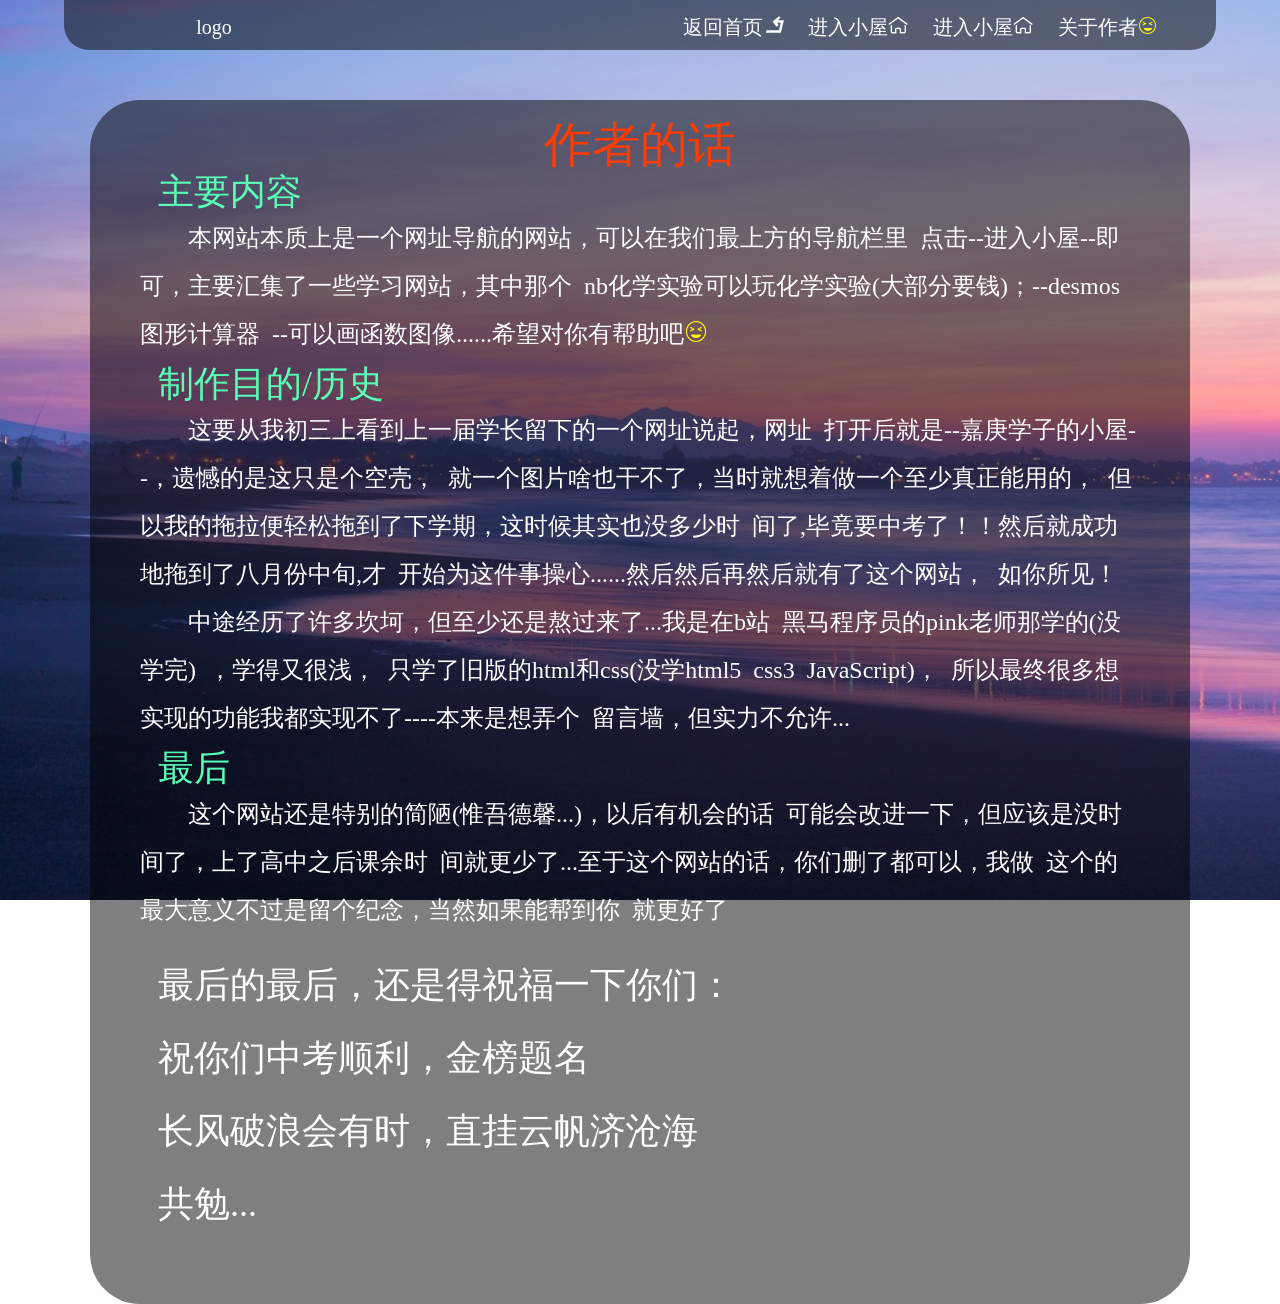
==== html/about_author.html @ 03cfd2f7 "Add files via upload" ====
<!DOCTYPE html>
<html lang="en">

<head>
    <meta charset="UTF-8">
    <meta name="viewport" content="width=device-width, initial-scale=1.0">
    <title>关于作者</title>
    <!-- 图标 -->
    <link rel="shortcut icon" href="../image/bg_house.jpg" type="image/x-icon">
    <!-- 导入css -->
    <link rel="stylesheet" href="../style/about_author.css">
    <link rel="stylesheet" href="../style/top_nav.css">
    <link rel="stylesheet" href="../style/font.css">

    <style>

    </style>
</head>

<body>
    <!-- 头顶导航栏 -->
    <div class="header">
        <!-- logo -->
        <a href="https://baike.baidu.com/item/%E5%B9%BF%E5%B7%9E%E5%B8%82%E9%99%88%E5%98%89%E5%BA%9A%E7%BA%AA%E5%BF%B5%E4%B8%AD%E5%AD%A6/3158629"
            target="_blank">
            <div class="logo">
                logo
            </div>
        </a>
        <!-- 导航栏 -->
        <ul class="nav">
            <li><a href="about_author.html">关于作者<em id="smile_icon"></em></a></li>
            <li><a href="in_house.html">进入小屋<em id="home_icon"></em></a></li>
            <li><a href="in_house.html">进入小屋<em id="home_icon"></em></a></li>
            <li><a href="home.html">返回首页<em id="return"></em></a></li>
        </ul>
    </div>

    <div class="block1">
        <p class="title1">作者的话</p>
        <p class="title2">主要内容</p>
        <p class="text">
            本网站本质上是一个网址导航的网站，可以在我们最上方的导航栏里
            点击--进入小屋--即可，主要汇集了一些学习网站，其中那个
            nb化学实验可以玩化学实验(大部分要钱)；--desmos图形计算器
            --可以画函数图像......希望对你有帮助吧<em id="smile_icon"></em>
        </p>
        <p class="title2">制作目的/历史</p>
        <p class="text">
            这要从我初三上看到上一届学长留下的一个网址说起，网址
            打开后就是--嘉庚学子的小屋--，遗憾的是这只是个空壳，
            就一个图片啥也干不了，当时就想着做一个至少真正能用的，
            但以我的拖拉便轻松拖到了下学期，这时候其实也没多少时
            间了,毕竟要中考了！！然后就成功地拖到了八月份中旬,才
            开始为这件事操心......然后然后再然后就有了这个网站，
            如你所见！</p>
        <p class="text"> 中途经历了许多坎坷，但至少还是熬过来了...我是在b站
            黑马程序员的pink老师那学的(没学完) ，学得又很浅，
            只学了旧版的html和css(没学html5 css3 JavaScript)，
            所以最终很多想实现的功能我都实现不了----本来是想弄个
            留言墙，但实力不允许...</p>
        <p class="title2">最后</p>
        <p class="text">
            这个网站还是特别的简陋(惟吾德馨...)，以后有机会的话
            可能会改进一下，但应该是没时间了，上了高中之后课余时
            间就更少了...至于这个网站的话，你们删了都可以，我做
            这个的最大意义不过是留个纪念，当然如果能帮到你
            就更好了</p>

        <p class="end">最后的最后，还是得祝福一下你们：</p>
        <p class="end">祝你们中考顺利，金榜题名</p>
        <p class="end">长风破浪会有时，直挂云帆济沧海</p>
        <p class="end">共勉...</p>

    </div>
</body>

</html>
---- style/about_author.css ----
/* 图标 */
#smile_icon {
    color: rgb(255, 247, 3);
}


/* 初始化 */
body {
    font-size: 16px;
    font-family: "SourceSansPro-Regular", "微软雅黑", 'icomoon';
    color: #ffffff;
    -webkit-text-size-adjust: none;
    text-align: center;
    line-height: 3em;
}

/* 固定背景 */
body {
    background-image: url(../image/bg_house.jpg);
    background-size: cover;
    background-repeat: no-repeat;
    background-attachment: fixed;
}

* {
    margin: 0;
    padding: 0;
}

a {
    text-decoration: none;
    color: black;
}

li {
    list-style: none;
}

/* 第一大块 */
.block1 {
    position: relative;
    display: inline-table;

    height: auto;
    width: 1000px;
    margin: 100px auto 0;
    padding: 1em 0 5em 0;
    border-left: 50px solid transparent;
    border-right: 50px solid transparent;
    border-radius: 50px;

    background-color: rgba(0, 0, 0, .5);

}

.block1 .text {
    font-size: 24px;
    color: rgb(255, 255, 255);
    text-align: left;
    text-indent: 2em;
}

.block1 .title1 {
    font-size: 48px;
    color: rgb(255, 60, 0);
}

.block1 .title2 {
    font-size: 36px;
    color: rgb(89, 255, 183);
    text-align: left;
    text-indent: 0.5em;
}

.block1 .end {
    margin-top: 25px;
    font-size: 36px;
    color: rgb(255, 255, 255);
    text-align: left;
    text-indent: 0.5em;
}
---- style/top_nav.css ----
/* 头顶栏 */
.header {
    position: fixed;
    top: 0;
    left: 0;
    z-index: 3;

    height: 50px;
    width: 90%;
    margin: 0 5%;
    border-radius: 0 0 25px 25px;
    background-color: rgba(0, 0, 0, .5);

    line-height: 50px;
    font-size: 20px;

    transition: all 0.5s;
}

.header a {
    color: white;
}

.header:hover {
    height: 65px;
    border-radius: 0 0 50px 50px;
}

/* logo- */
.logo {
    float: left;
    height: 100%;
    width: 300px;
    background-color: transparent;
}

/* 导航栏 */
.nav {
    position: absolute;
    right: 5%;
    top: 0;
}

.header .nav>li {
    float: right;
    margin-left: 25px;
    text-align: center;

    transition: all 0.5s;
}

.header .nav>li:hover {
    padding-top: 15px;
    font-size: 30px;
}

.header .nav>li>a:hover {
    color: #ffb049;
    text-decoration: underline dashed rgb(20, 165, 255);

}
---- style/font.css ----
/* icomoon图标 */
@font-face {
    font-family: 'icomoon';
    src: url('fonts/icomoon.eot?vivftn');
    src: url('fonts/icomoon.eot?vivftn#iefix') format('embedded-opentype'),
        url('fonts/icomoon.ttf?vivftn') format('truetype'),
        url('fonts/icomoon.woff?vivftn') format('woff'),
        url('fonts/icomoon.svg?vivftn#icomoon') format('svg');
    font-weight: normal;
    font-style: normal;
    font-display: block;
}

/* 图标 */
#qq_icon,
#qqEmil_icon,
#github_icon,
#home_icon,
#smile_icon,
#return_icon,
#education_icon,
#close_icon,
#music_icon,
#tool_icon,
#stars_icon,
#close {
    font-style: normal;
}
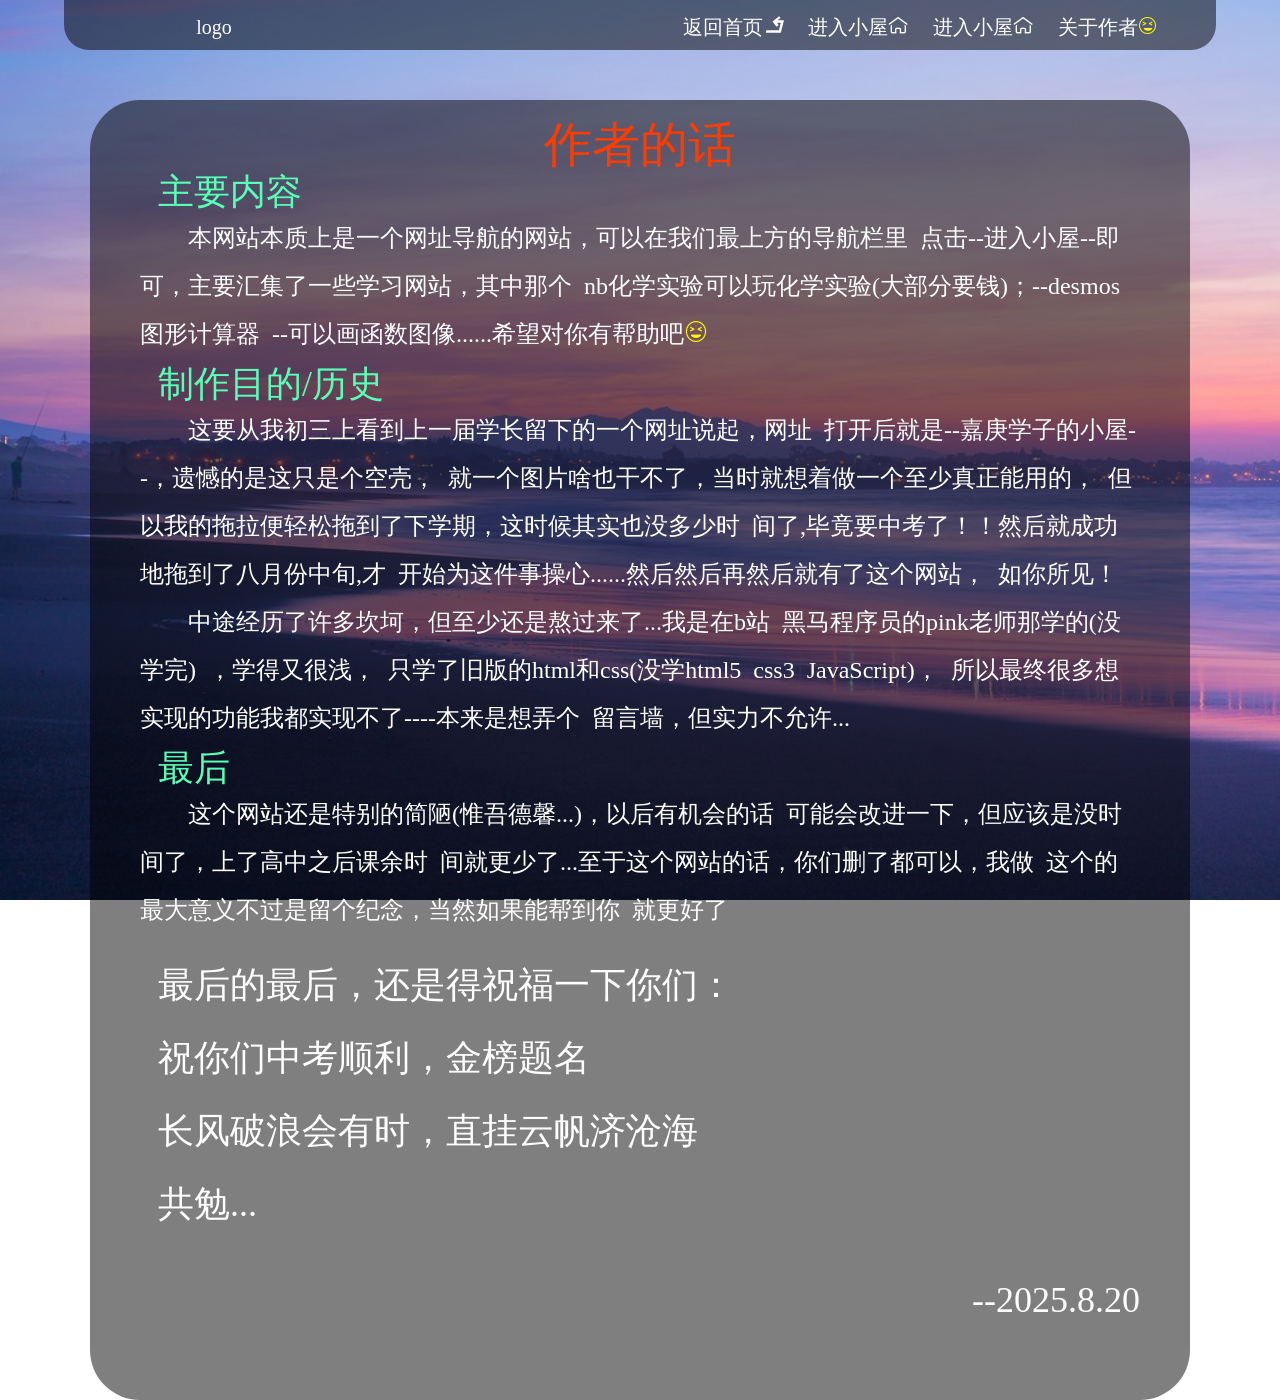
==== commit a68e2b0c: "Add files via upload" ====
--- a/html/about_author.html
+++ b/html/about_author.html
@@ -32,7 +32,7 @@
             <li><a href="about_author.html">关于作者<em id="smile_icon"></em></a></li>
             <li><a href="in_house.html">进入小屋<em id="home_icon"></em></a></li>
             <li><a href="in_house.html">进入小屋<em id="home_icon"></em></a></li>
-            <li><a href="home.html">返回首页<em id="return"></em></a></li>
+            <li><a href="../index.html">返回首页<em id="return"></em></a></li>
         </ul>
     </div>
 
@@ -71,6 +71,10 @@
         <p class="end">祝你们中考顺利，金榜题名</p>
         <p class="end">长风破浪会有时，直挂云帆济沧海</p>
         <p class="end">共勉...</p>
+        <br>
+        <p class="title2" style="text-align: right; color: white;">
+            --2025.8.20
+        </p>
 
     </div>
 </body>
--- a/style/top_nav.css
+++ b/style/top_nav.css
@@ -32,6 +32,9 @@
     height: 100%;
     width: 300px;
     background-color: transparent;
+    /* background-image: url(../image/school.webp);
+    background-size: contain;
+    background-repeat: no-repeat; */
 }
 
 /* 导航栏 */
